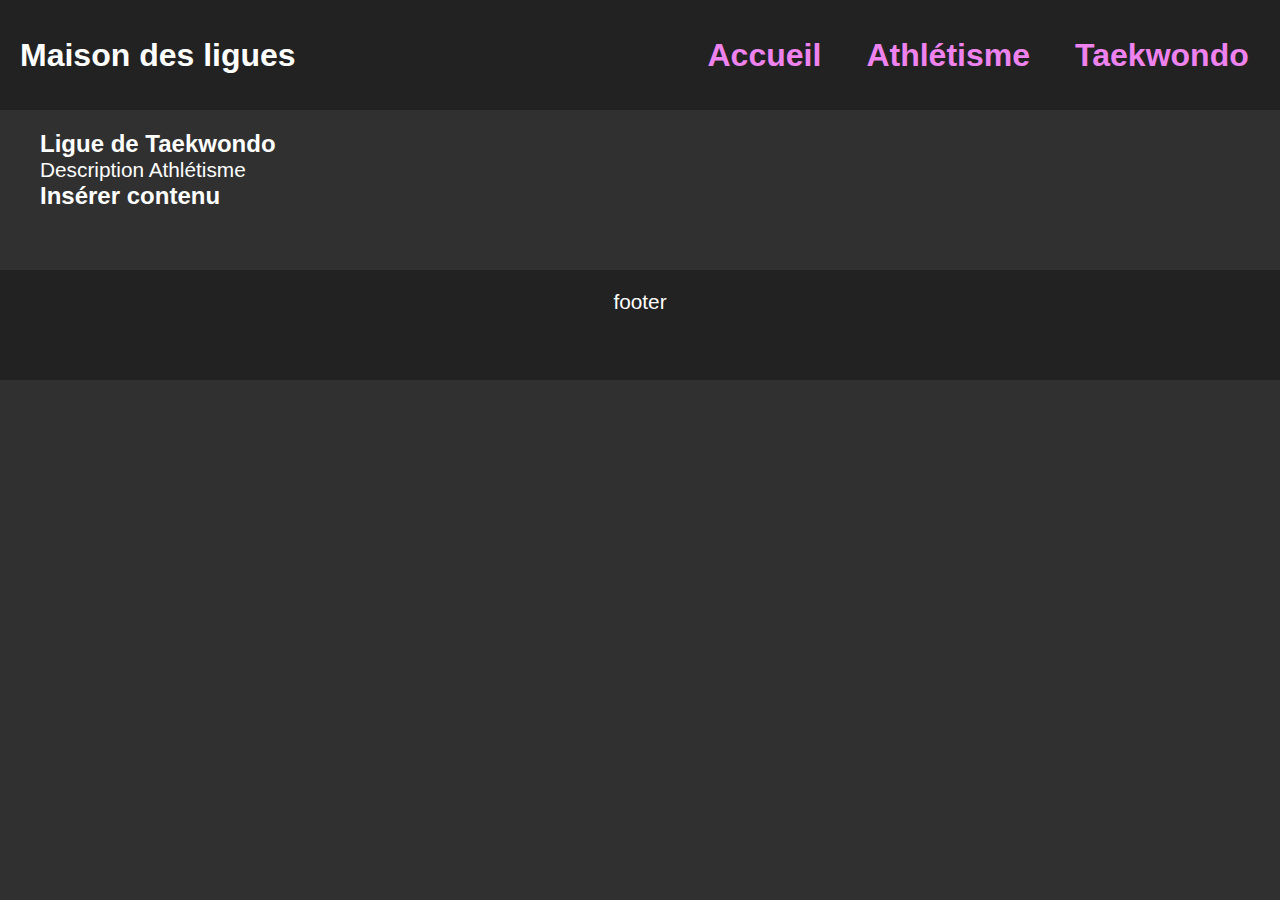
==== ligues/athletisme.html @ 339c703e "modif et harmonisation des pages" ====
<!-- Accueil -->

<!--

Site créé pour un projet au sein de l'Institut Limayrac

-->
<!DOCTYPE html>
<html>
<head>
    <meta charset="utf-8" />
    <meta name="viewport" content="width=device-width, initial-scale=1.0" />
    <title>Ligue Athlétisme</title>
    <link rel="stylesheet" href="../assets/style.css" />
    <link rel="shortcut icon" type="image/x-icon" href="../assets/img/favicon.ico" />
<body>
<header>
    <div class="logo">
        <h1>Maison des ligues</h1>
    </div>
    <div class="page">
        <h1><a href="">Accueil</a></h1>
        <h1><a href="">Athlétisme</a></h1>
        <h1><a href="">Taekwondo</a></h1>
    </div>
</header>
<main>
    <section id="description">
        <h2>Ligue de Taekwondo</h2>
        <p>Description Athlétisme</p>
    </section>
    <section id="contenu">
        <h2>Insérer contenu</h2>
    </section>
</main>
<footer>
    <p>footer</p>
</footer>
</body>
</html>
---- assets/style.css ----
/* Reset de la marge et du padding, et fond sombre par dÃ©faut */
* {
    margin: 0;
    padding: 0;
    font-family: Arial, Helvetica, sans-serif;
}

body {
  background-color: #303030;
}

a {
  color: violet;
  text-decoration: none;
}

.page > h1 {
  padding: 5%;
} 

a:hover {
  color: violet;
  text-decoration: underline;
}

p {
  font-size: 1.3rem;
}

.page {
  display: flex;
  margin-right: 10%;
}


/* Styles du header */
header {
  display: flex;
  align-items: center;
  justify-content: space-between;
  background-color: #222;
  /*box-shadow: 0 5px 10px rgba(0,0,0,0.19), 0 3px 3px rgba(0,0,0,0.23);*/
  color: white;
  padding: 20px;
  height: 70px;
}

/* Styles du main */
main {
  max-width: 1200px;
  margin: 0 auto;
  padding: 20px;
  background-color: #303030;
  color: white;
}

/* Styles du footer */
footer {
  background-color: #222;
  color: white;
  padding: 20px;
  margin-top: 40px;
  height: 70px;
  text-align: center;
}


/* MEDIA QUERY POUR LA VERSION MOBILE */
@media (max-width: 767px) {
  /* HEADER */
  header {
    height: auto;
  }

  header {
      flex-wrap: wrap;
  }
  
  .logo {
      width: 100%;
      text-align: center;
      margin-bottom: 10px;
  }

  /* FOOTER */
  footer {
    height: auto;
    padding: 1rem;
    text-align: center;
  }

  
  footer p {
    margin-bottom: 0.5rem;
    text-align: center;
  }

  footer a {
    color: #fff;
    text-decoration: none;
  }
}
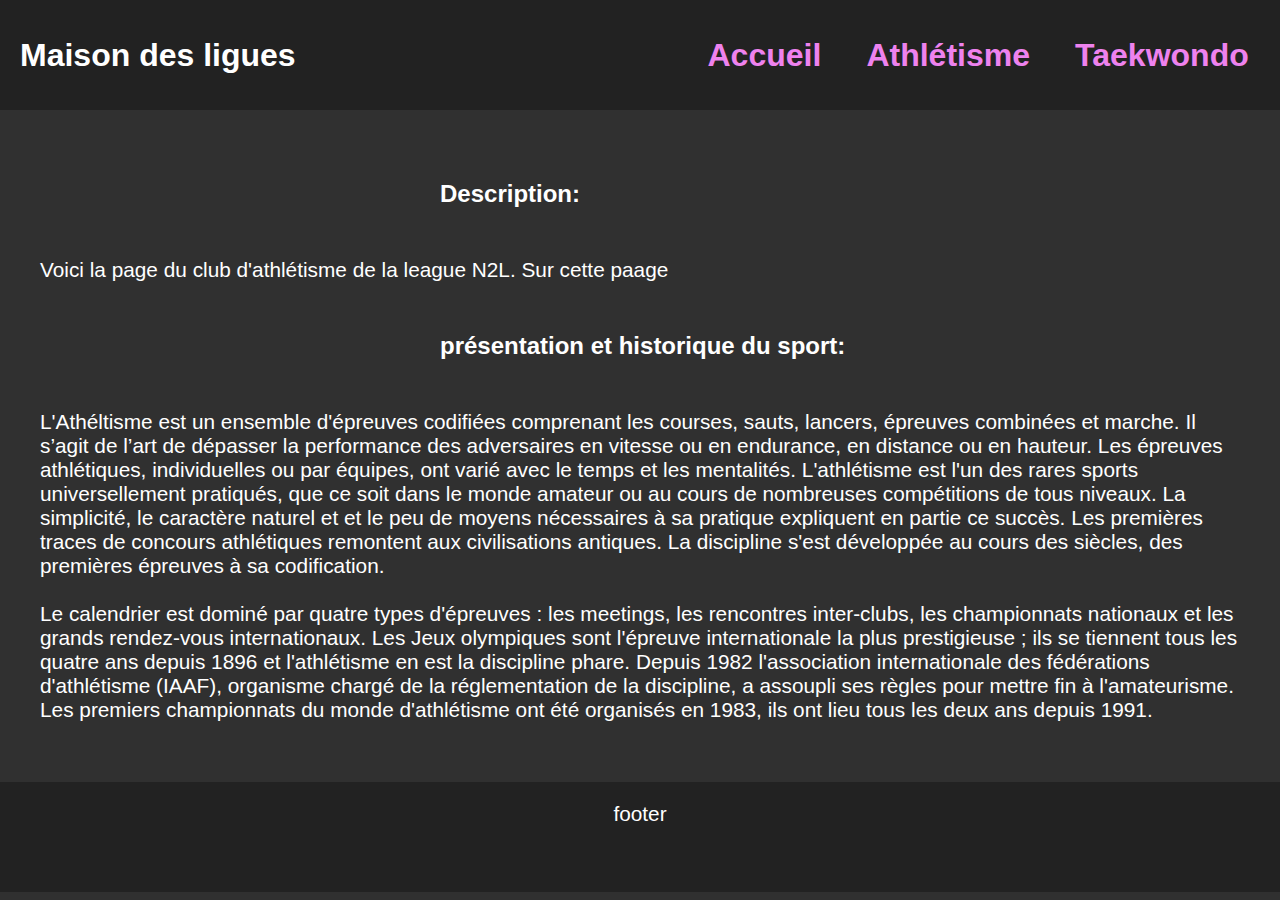
==== commit 674772f0: "modification athlétisme et css pour les titres" ====
--- a/ligues/athletisme.html
+++ b/ligues/athletisme.html
@@ -25,12 +25,35 @@
     </div>
 </header>
 <main>
+    <div class="titre">
+        <h2>Description:</h2>
+       </div>
     <section id="description">
-        <h2>Ligue de Taekwondo</h2>
-        <p>Description Athlétisme</p>
+        <p>Voici la page du club d'athlétisme de la league N2L. Sur cette paage  </p>
     </section>
+    <div class="titre">
+        <h2>présentation et historique du sport:</h2>
+    </div>
     <section id="contenu">
-        <h2>Insérer contenu</h2>
+        <p>L'Athéltisme est un ensemble d'épreuves codifiées comprenant les courses, sauts,
+            lancers, épreuves combinées et marche. Il s’agit de l’art de dépasser la performance
+            des adversaires en vitesse ou en endurance, en distance ou en hauteur. Les épreuves
+            athlétiques, individuelles ou par équipes, ont varié avec le temps et les mentalités.
+            L'athlétisme est l'un des rares sports universellement pratiqués, que ce soit dans le
+            monde amateur ou au cours de nombreuses compétitions de tous niveaux. La simplicité,
+            le caractère naturel et et le peu de moyens nécessaires à sa pratique expliquent en
+            partie ce succès. Les premières traces de concours athlétiques remontent aux
+            civilisations antiques. La discipline s'est développée au cours des siècles, des
+            premières épreuves à sa codification.<br><br>
+
+            Le calendrier est dominé par quatre types d'épreuves : les meetings, les rencontres
+            inter-clubs, les championnats nationaux et les grands rendez-vous internationaux.
+            Les Jeux olympiques sont l'épreuve internationale la plus prestigieuse ;
+            ils se tiennent tous les quatre ans depuis 1896 et l'athlétisme en est la discipline
+            phare. Depuis 1982 l'association internationale des fédérations d'athlétisme (IAAF),
+            organisme chargé de la réglementation de la discipline, a assoupli ses règles pour
+            mettre fin à l'amateurisme. Les premiers championnats du monde d'athlétisme ont été
+            organisés en 1983, ils ont lieu tous les deux ans depuis 1991. </p>
     </section>
 </main>
 <footer>
--- a/assets/style.css
+++ b/assets/style.css
@@ -64,6 +64,13 @@
   text-align: center;
 }
 
+.titre {
+  color: white;
+  padding: 50px;
+  margin-left: 350px;
+  margin-right: 300px;
+  font-weight: bold;
+}
 
 /* MEDIA QUERY POUR LA VERSION MOBILE */
 @media (max-width: 767px) {
@@ -99,4 +106,6 @@
     color: #fff;
     text-decoration: none;
   }
+
+
 }
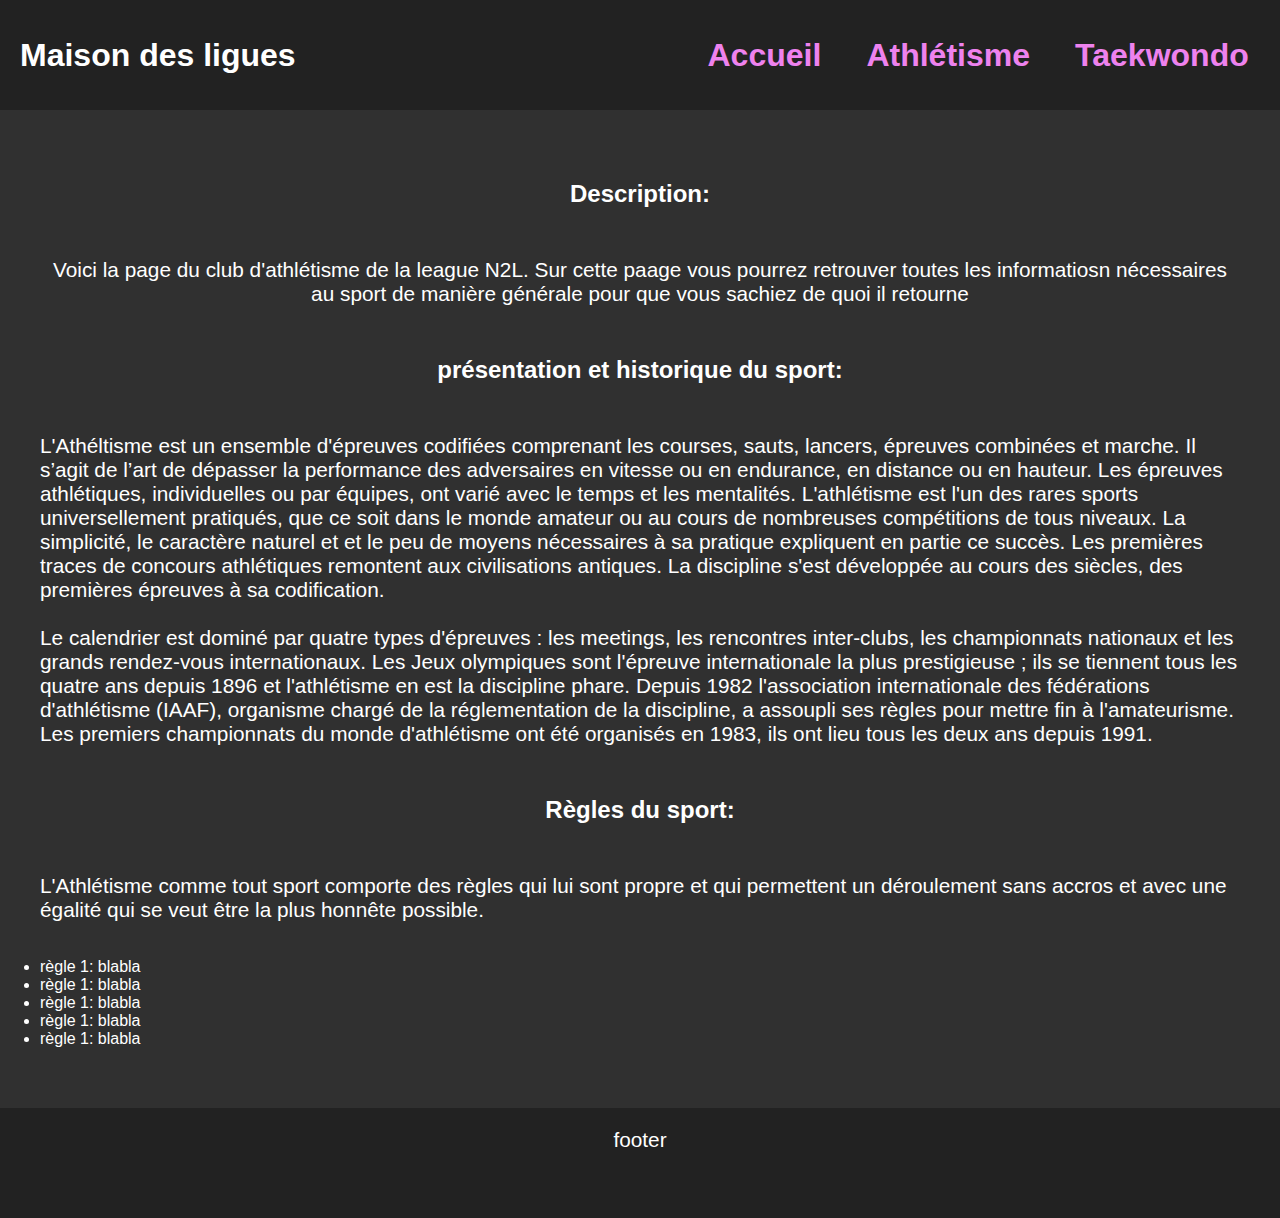
==== commit f82f21dc: "maj 2 de mathais" ====
--- a/ligues/athletisme.html
+++ b/ligues/athletisme.html
@@ -28,9 +28,12 @@
     <div class="titre">
         <h2>Description:</h2>
        </div>
-    <section id="description">
-        <p>Voici la page du club d'athlétisme de la league N2L. Sur cette paage  </p>
-    </section>
+    <div class="description">
+        <p>Voici la page du club d'athlétisme de la league N2L. Sur cette paage vous pourrez
+            retrouver toutes les informatiosn nécessaires au sport de manière générale
+        pour que vous sachiez de quoi il retourne</p>
+    </div>
+        
     <div class="titre">
         <h2>présentation et historique du sport:</h2>
     </div>
@@ -55,6 +58,22 @@
             mettre fin à l'amateurisme. Les premiers championnats du monde d'athlétisme ont été
             organisés en 1983, ils ont lieu tous les deux ans depuis 1991. </p>
     </section>
+    <div class="titre">
+        <h2>Règles du sport:</h2>
+    </div>
+<section id="contenu">
+    <p>L'Athlétisme comme tout sport comporte des règles qui lui sont propre et qui
+        permettent un déroulement sans accros et avec une égalité qui se veut être la 
+        plus honnête possible.
+    </p>
+    <br>
+    <br>
+    <ul><li>règle 1: blabla</li></ul>
+    <ul><li>règle 1: blabla</li></ul>
+    <ul><li>règle 1: blabla</li></ul>
+    <ul><li>règle 1: blabla</li></ul>
+    <ul><li>règle 1: blabla</li></ul>
+</section>
 </main>
 <footer>
     <p>footer</p>
--- a/assets/style.css
+++ b/assets/style.css
@@ -67,9 +67,14 @@
 .titre {
   color: white;
   padding: 50px;
-  margin-left: 350px;
-  margin-right: 300px;
+  text-align: center;
   font-weight: bold;
+}
+
+.description {
+  text-align: center;
+  width: auto;
+  font-size: 30px;
 }
 
 /* MEDIA QUERY POUR LA VERSION MOBILE */
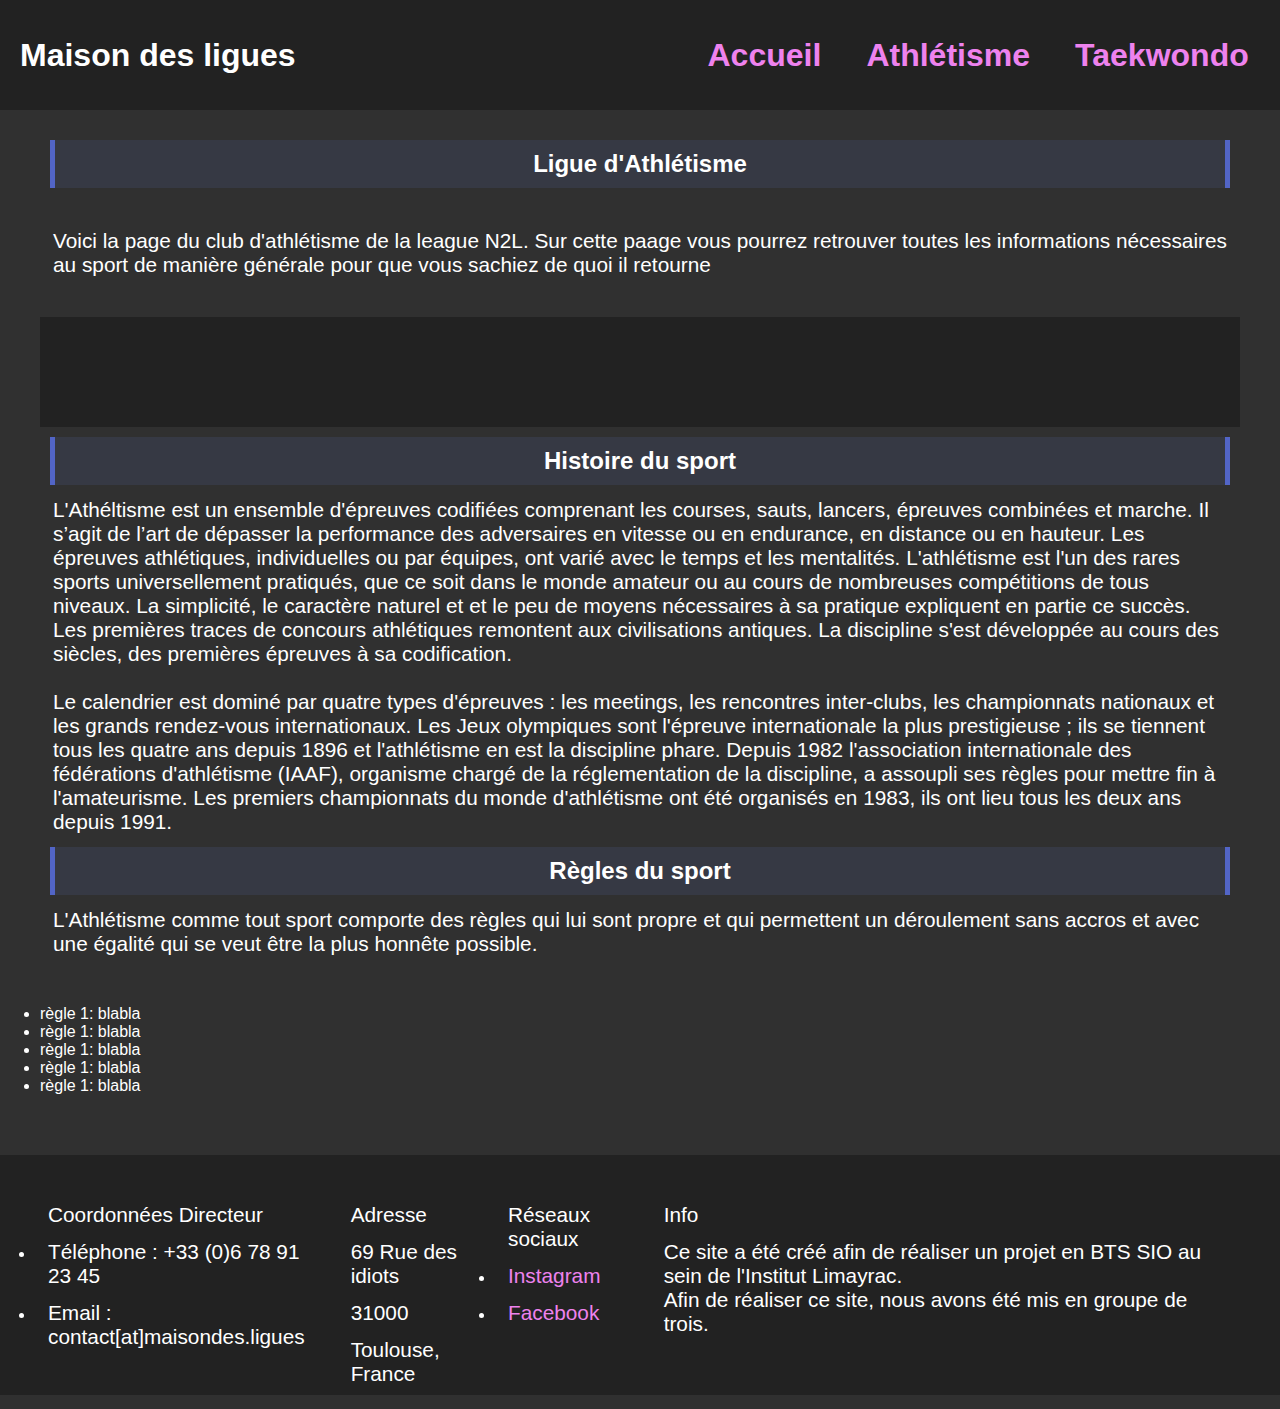
==== commit 5a91ac02: "Ajout et uniformisation du code" ====
--- a/ligues/athletisme.html
+++ b/ligues/athletisme.html
@@ -8,36 +8,33 @@
 <!DOCTYPE html>
 <html>
 <head>
+    <title>Ligue d'Athlétisme</title>
+    <link rel="stylesheet" href="../assets/style.css" />
+    <link rel="shortcut icon" type="image/x-icon" href="../assets/img/favicon.ico" />
     <meta charset="utf-8" />
     <meta name="viewport" content="width=device-width, initial-scale=1.0" />
-    <title>Ligue Athlétisme</title>
-    <link rel="stylesheet" href="../assets/style.css" />
-    <link rel="shortcut icon" type="image/x-icon" href="../assets/img/favicon.ico" />
 <body>
 <header>
     <div class="logo">
         <h1>Maison des ligues</h1>
     </div>
     <div class="page">
-        <h1><a href="">Accueil</a></h1>
-        <h1><a href="">Athlétisme</a></h1>
-        <h1><a href="">Taekwondo</a></h1>
+        <h1><a href="../index.html">Accueil</a></h1>
+        <h1><a href="#">Athlétisme</a></h1>
+        <h1><a href="taekwondo.html">Taekwondo</a></h1>
     </div>
 </header>
-<main>
-    <div class="titre">
-        <h2>Description:</h2>
-       </div>
+<div class="container">
     <div class="description">
-        <p>Voici la page du club d'athlétisme de la league N2L. Sur cette paage vous pourrez
-            retrouver toutes les informatiosn nécessaires au sport de manière générale
-        pour que vous sachiez de quoi il retourne</p>
+        <h2 class="title">Ligue d'Athlétisme</h2>
+        <br>
+        <p>Voici la page du club d'athlétisme de la league N2L. Sur cette paage vous pourrez retrouver toutes les 
+            informations nécessaires au sport de manière générale pour que vous sachiez de quoi il retourne
+        </p>
     </div>
-        
-    <div class="titre">
-        <h2>présentation et historique du sport:</h2>
-    </div>
-    <section id="contenu">
+    <div class="space"></div>
+    <div class="contenu">
+        <h2 class="title">Histoire du sport</h2>
         <p>L'Athéltisme est un ensemble d'épreuves codifiées comprenant les courses, sauts,
             lancers, épreuves combinées et marche. Il s’agit de l’art de dépasser la performance
             des adversaires en vitesse ou en endurance, en distance ou en hauteur. Les épreuves
@@ -56,27 +53,54 @@
             phare. Depuis 1982 l'association internationale des fédérations d'athlétisme (IAAF),
             organisme chargé de la réglementation de la discipline, a assoupli ses règles pour
             mettre fin à l'amateurisme. Les premiers championnats du monde d'athlétisme ont été
-            organisés en 1983, ils ont lieu tous les deux ans depuis 1991. </p>
-    </section>
-    <div class="titre">
-        <h2>Règles du sport:</h2>
+            organisés en 1983, ils ont lieu tous les deux ans depuis 1991. 
+        </p>
+        <h2 class="title">Règles du sport</h2>
+        <p>L'Athlétisme comme tout sport comporte des règles qui lui sont propre et qui
+            permettent un déroulement sans accros et avec une égalité qui se veut être la 
+            plus honnête possible.
+        </p>
+        <br>
+        <br>
+        <ul><li>règle 1: blabla</li></ul>
+        <ul><li>règle 1: blabla</li></ul>
+        <ul><li>règle 1: blabla</li></ul>
+        <ul><li>règle 1: blabla</li></ul>
+        <ul><li>règle 1: blabla</li></ul>
     </div>
-<section id="contenu">
-    <p>L'Athlétisme comme tout sport comporte des règles qui lui sont propre et qui
-        permettent un déroulement sans accros et avec une égalité qui se veut être la 
-        plus honnête possible.
-    </p>
-    <br>
-    <br>
-    <ul><li>règle 1: blabla</li></ul>
-    <ul><li>règle 1: blabla</li></ul>
-    <ul><li>règle 1: blabla</li></ul>
-    <ul><li>règle 1: blabla</li></ul>
-    <ul><li>règle 1: blabla</li></ul>
-</section>
-</main>
+</div>
 <footer>
-    <p>footer</p>
+    <div class="grid">
+        <div class="grid_child">
+            <p class="title_mini">Coordonnées Directeur</p>
+            <ul>
+                <li><p>Téléphone : +33 (0)6 78 91 23 45</p></li>
+                <li><p>Email     : contact[at]maisondes.ligues</p></li>
+            </ul>
+        </div>
+        <div class="grid_child">
+            <p class="title_mini">Adresse</p>
+            <ul>
+                <p>69 Rue des idiots</p>
+                <p>31000</p>
+                <p>Toulouse, France</p>
+            </ul>
+        </div>
+        <div class="grid_child">
+            <p class="title_mini">Réseaux sociaux</p>
+            <ul>
+                <li><p><a href="">Instagram</a></p></li>
+                <li><p><a href="">Facebook</a></p></li>
+            </ul>
+        </div>
+        <div class="grid_child">
+            <p class="title_mini">Info</p>
+            <p>
+                Ce site a été créé afin de réaliser un projet en BTS SIO au sein de l'Institut Limayrac.<br>
+                Afin de réaliser ce site, nous avons été mis en groupe de trois.<br>
+            </p>
+        </div>
+    </div>
 </footer>
 </body>
 </html>
--- a/assets/style.css
+++ b/assets/style.css
@@ -25,11 +25,21 @@
 
 p {
   font-size: 1.3rem;
+  margin: 13px;
 }
 
 .page {
   display: flex;
   margin-right: 10%;
+}
+
+.title {
+  background-color: #4148685e;
+  padding: 10px;
+  border-right: 5px solid #5265c7;
+  border-left: 5px solid #5265c7;
+  text-align: center;
+  margin: 10px;
 }
 
 
@@ -46,7 +56,7 @@
 }
 
 /* Styles du main */
-main {
+.container {
   max-width: 1200px;
   margin: 0 auto;
   padding: 20px;
@@ -60,21 +70,46 @@
   color: white;
   padding: 20px;
   margin-top: 40px;
+  height: 200px;
+}
+
+.space {
+  background-color: #222;
+  color: white;
+  padding: 20px;
+  margin-top: 40px;
   height: 70px;
+}
+
+.grid {
+  display: flex;
+  margin: 5px;
+}
+
+.grid_child {
+  padding: 10px;
+}
+
+table {
+  width: 100%;
+  text-align: center;
+  border-collapse: collapse;
+  margin-bottom: 20px;
+}
+
+
+th, td {
+  border: 1px solid #ddd;
+  padding: 8px;
   text-align: center;
 }
 
-.titre {
-  color: white;
-  padding: 50px;
-  text-align: center;
-  font-weight: bold;
+th {
+  background-color: #555555;
 }
 
-.description {
-  text-align: center;
-  width: auto;
-  font-size: 30px;
+tr:hover {
+  background-color: #777777;
 }
 
 /* MEDIA QUERY POUR LA VERSION MOBILE */
@@ -111,6 +146,4 @@
     color: #fff;
     text-decoration: none;
   }
-
-
 }
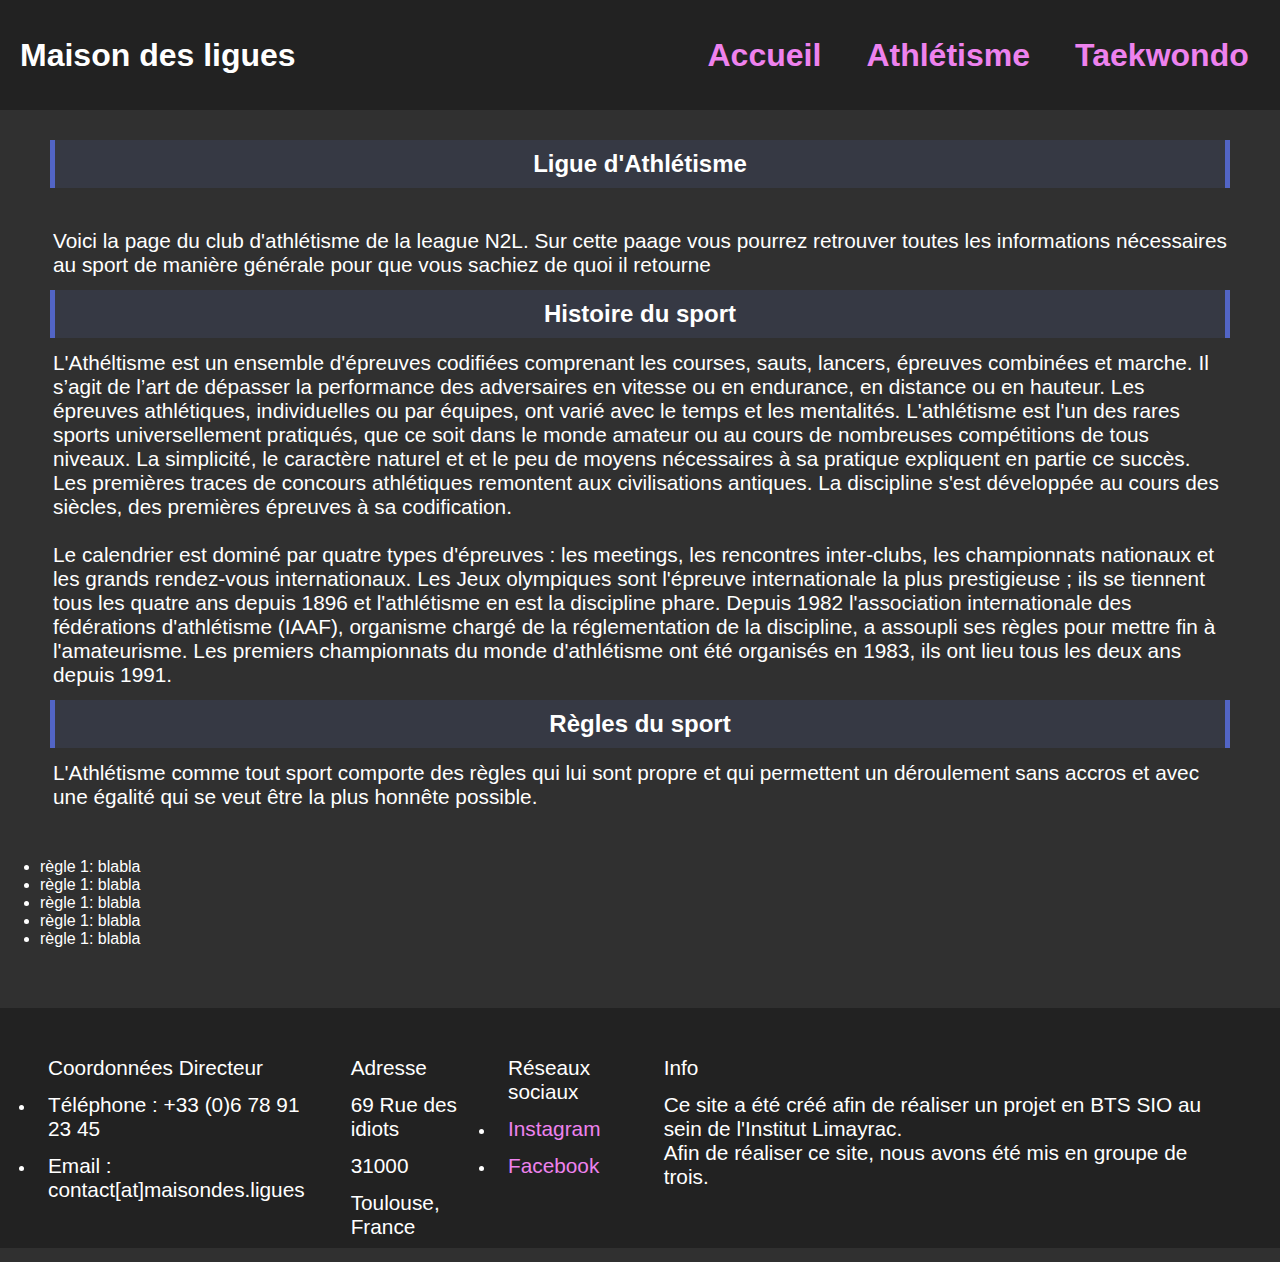
==== commit 5ee55618: "Add files via upload" ====
--- a/ligues/athletisme.html
+++ b/ligues/athletisme.html
@@ -32,7 +32,6 @@
             informations nécessaires au sport de manière générale pour que vous sachiez de quoi il retourne
         </p>
     </div>
-    <div class="space"></div>
     <div class="contenu">
         <h2 class="title">Histoire du sport</h2>
         <p>L'Athéltisme est un ensemble d'épreuves codifiées comprenant les courses, sauts,
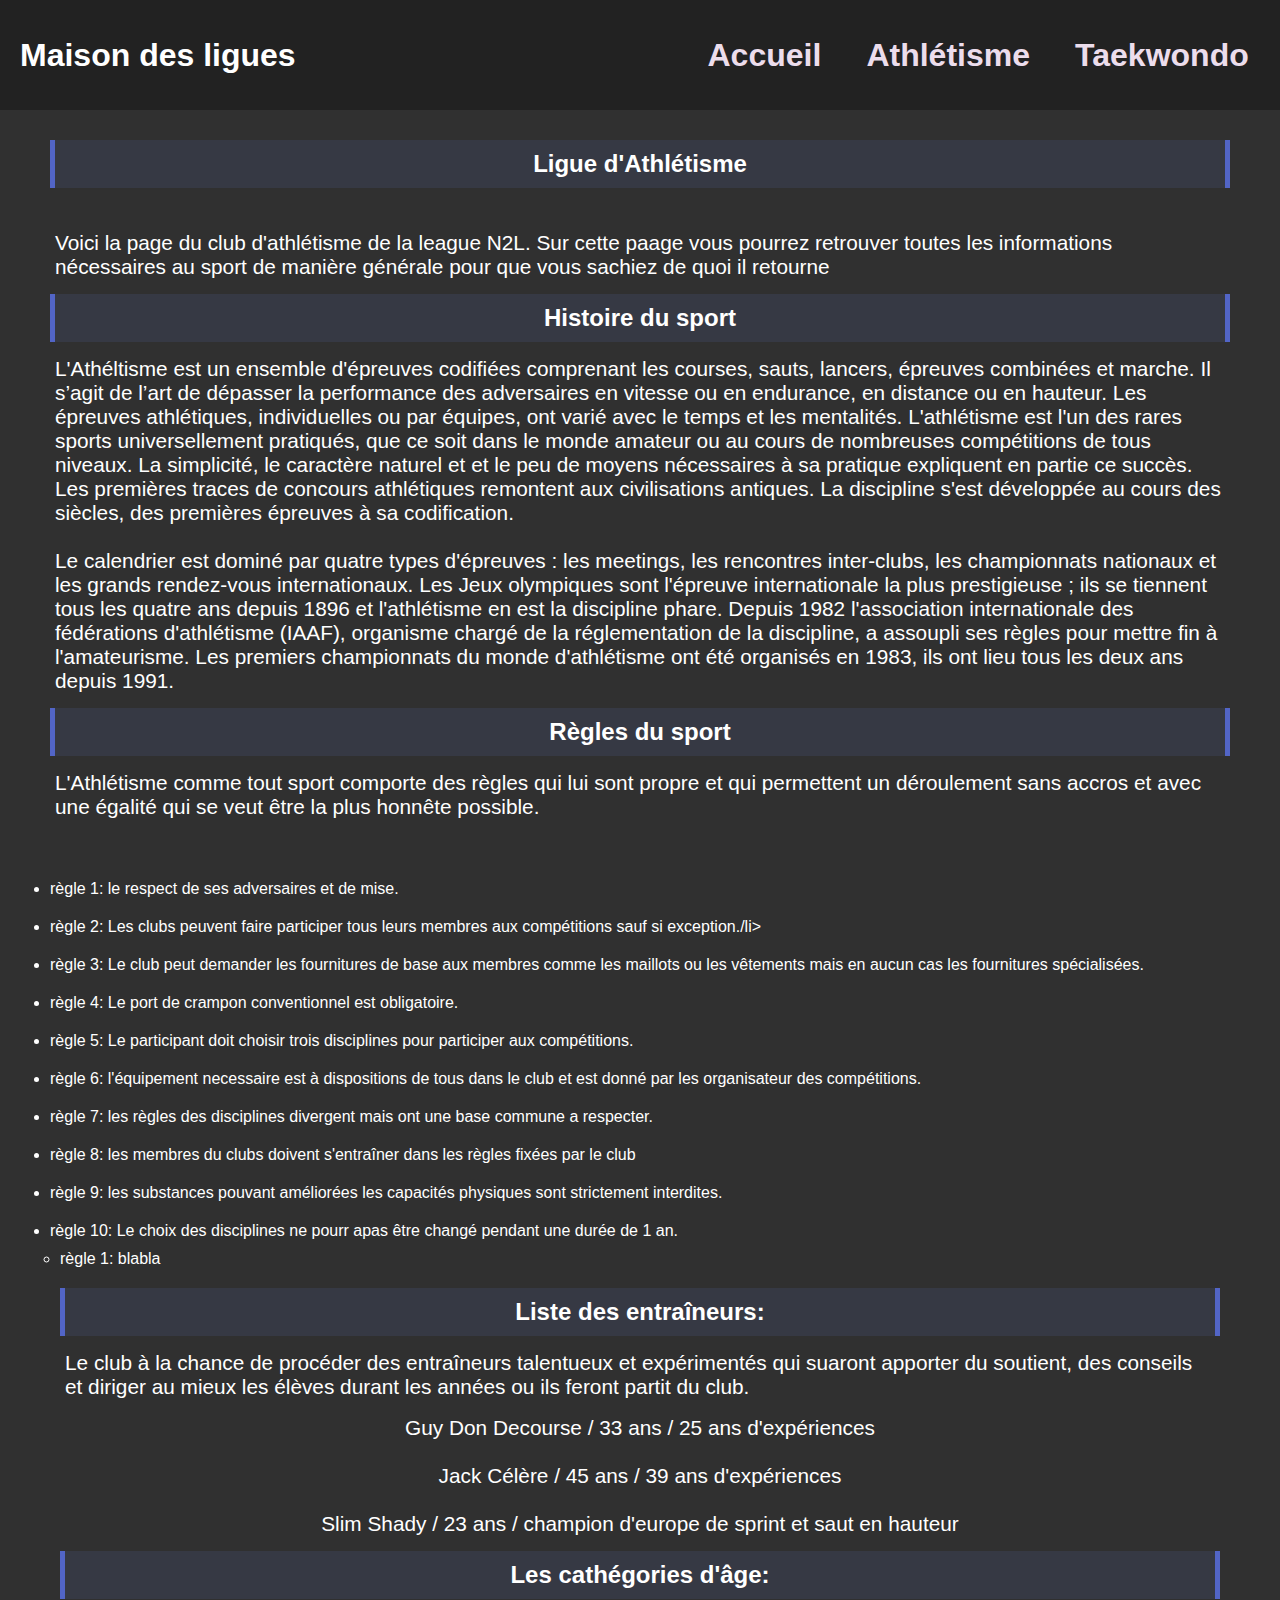
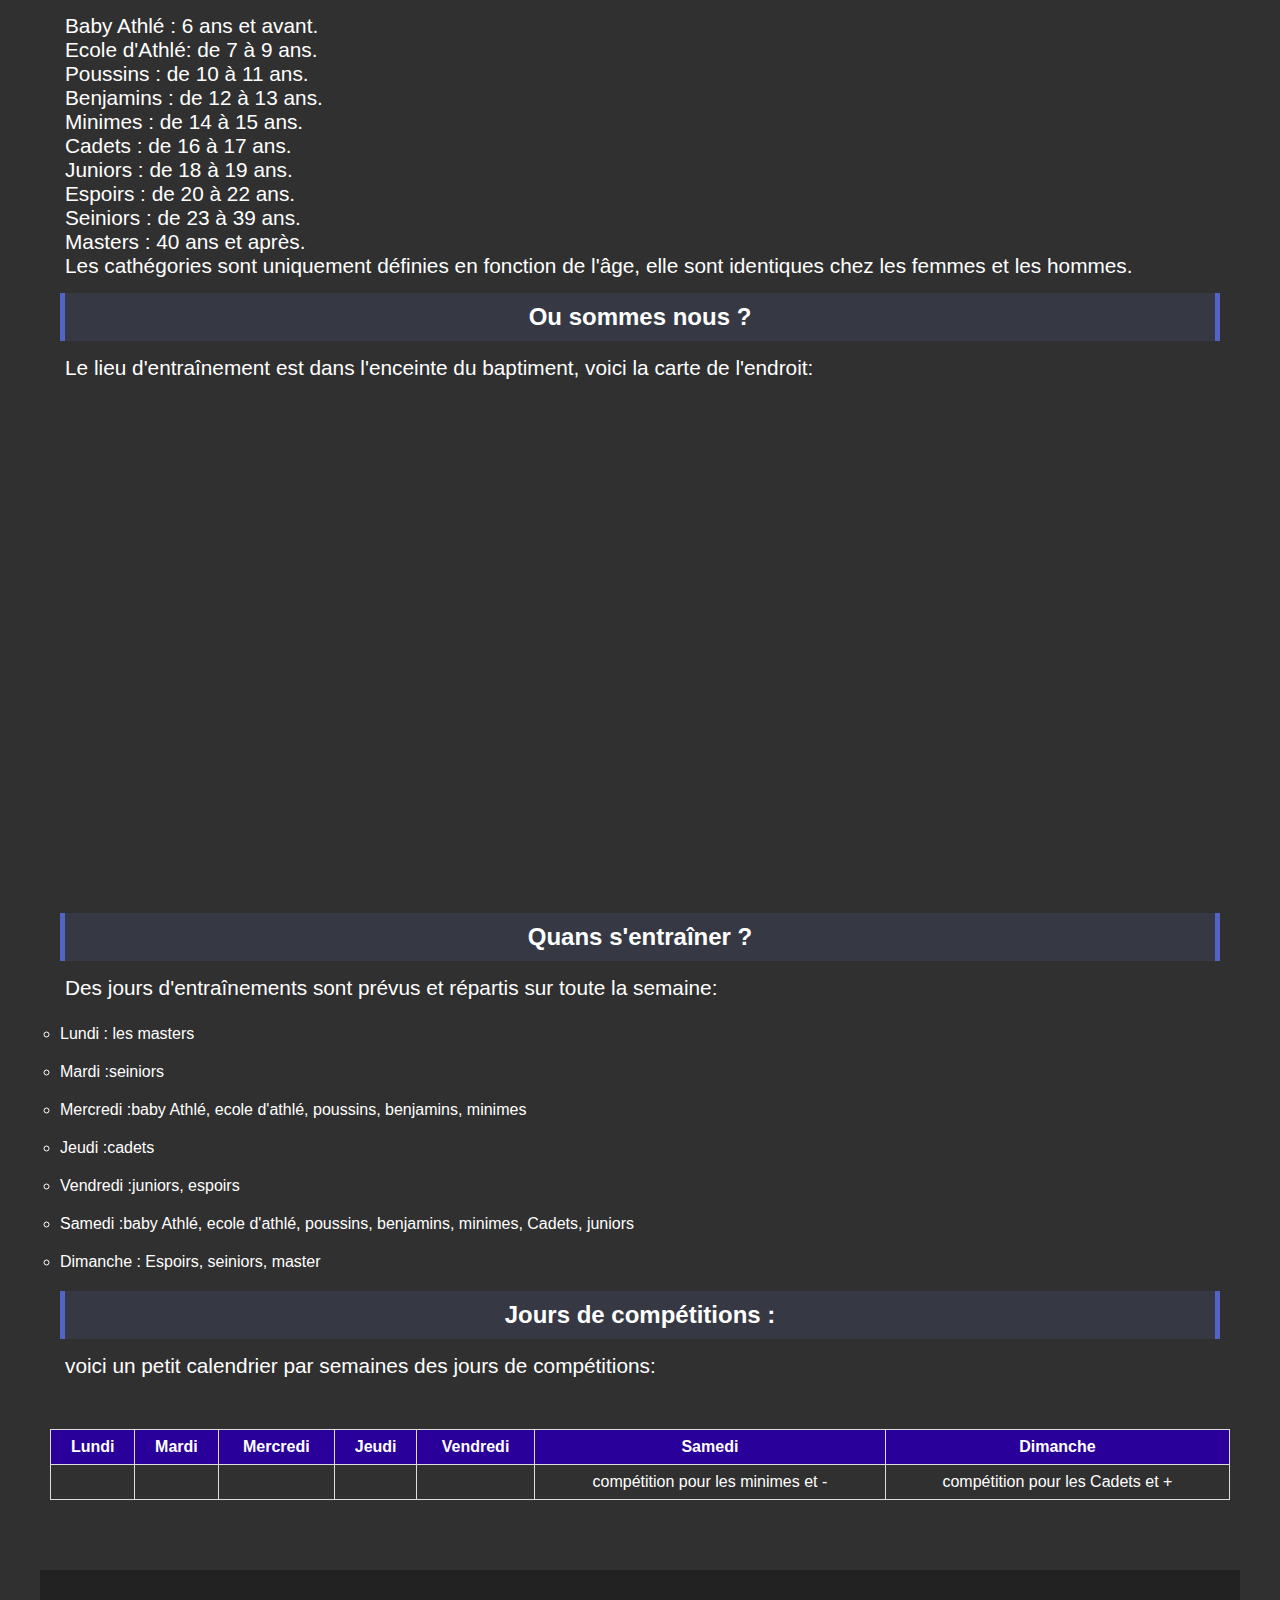
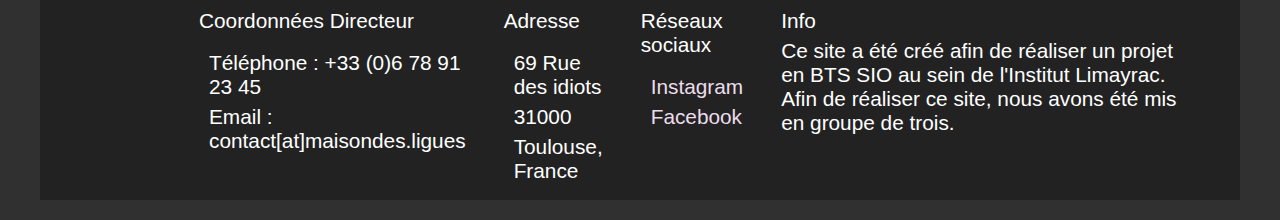
==== commit 81253ed9: "Update athletisme.html" ====
--- a/ligues/athletisme.html
+++ b/ligues/athletisme.html
@@ -61,12 +61,85 @@
         </p>
         <br>
         <br>
-        <ul><li>règle 1: blabla</li></ul>
-        <ul><li>règle 1: blabla</li></ul>
-        <ul><li>règle 1: blabla</li></ul>
-        <ul><li>règle 1: blabla</li></ul>
-        <ul><li>règle 1: blabla</li></ul>
-    </div>
+        <ul><li>règle 1: le respect de ses adversaires et de mise.</li></ul>
+        <ul><li>règle 2: Les clubs peuvent faire participer tous leurs membres aux compétitions sauf si exception./li></ul>
+        <ul><li>règle 3: Le club peut demander les fournitures de base aux membres comme les maillots ou les vêtements mais en aucun cas les fournitures spécialisées.</li></ul>
+        <ul><li>règle 4: Le port de crampon conventionnel est obligatoire.</li></ul>
+        <ul><li>règle 5: Le participant doit choisir trois disciplines pour participer aux compétitions.</li></ul>
+        <ul><li>règle 6: l'équipement necessaire est à dispositions de tous dans le club et est donné par les organisateur des compétitions.</li></ul>
+        <ul><li>règle 7: les règles des disciplines divergent mais ont une base commune a respecter.</li></ul>
+        <ul><li>règle 8: les membres du clubs doivent s'entraîner dans les règles fixées par le club</li></ul>
+        <ul><li>règle 9: les substances pouvant améliorées les capacités physiques sont strictement interdites.</li></ul>
+        <ul><li>règle 10: Le choix des disciplines ne pourr apas être changé pendant une durée de 1 an.<ul><li>règle 1: blabla</li></ul> 
+
+        <h2 class="title">Liste des entraîneurs:</h2>
+        <p>Le club à la chance de procéder des entraîneurs talentueux et expérimentés qui suaront
+            apporter du soutient, des conseils et diriger au mieux les élèves durant les années ou ils 
+            feront partit du club.</p>
+       <center>
+        <p>
+            Guy Don Decourse / 33 ans / 25 ans d'expériences
+            <br>
+            <br>
+            Jack Célère / 45 ans / 39 ans d'expériences
+            <br>
+            <br>
+            Slim Shady / 23 ans / champion d'europe de sprint et saut en hauteur
+        </p>
+       </center>
+       <h2 class="title">Les cathégories d'âge:</h2>
+       <p>
+        Baby Athlé : 6 ans et avant.
+        <br>
+        Ecole d'Athlé: de 7 à 9 ans. 
+        <br>
+        Poussins : de 10 à 11 ans. 
+        <br>
+        Benjamins : de 12 à 13 ans.
+        <br>
+        Minimes : de 14 à 15 ans.
+        <br>
+        Cadets : de 16 à 17 ans.
+        <br>
+        Juniors : de 18 à 19 ans.
+        <br>
+        Espoirs : de 20 à 22 ans.
+        <br>
+        Seiniors : de 23 à 39 ans.
+        <br>
+        Masters : 40 ans et après.
+        <br>
+        Les cathégories sont uniquement définies en fonction de l'âge, elle sont 
+        identiques chez les femmes et les hommes.
+       </p> 
+       <h2 class="title">Ou sommes nous ?</h2>
+       <p>Le lieu d'entraînement est dans l'enceinte du baptiment, voici la carte de l'endroit:</p>
+       <br>
+       <br>
+       <iframe src="https://www.google.com/maps/embed?pb=!1m18!1m12!1m3!1d1348303.2295026658!2d3.7751883562500113!3d48.6977444!2m3!1f0!2f0!3f0!3m2!1i1024!2i768!4f13.1!3m3!1m2!1s0x479498337fd326ab%3A0x89b760c0b870ea0c!2sLigue%20d&#39;Athl%C3%A9tisme%20R%C3%A9gionale%20du%20Grand%20Est!5e0!3m2!1sfr!2sfr!4v1703005053002!5m2!1sfr!2sfr" width="600" height="450" style="border:0;" allowfullscreen="" loading="lazy" referrerpolicy="no-referrer-when-downgrade"></iframe>
+       <br>
+       <br>
+       <h2 class="title">Quans s'entraîner ?</h2>
+       <p>Des jours d'entraînements sont prévus et répartis sur toute la semaine:</p>
+       <ul><li>Lundi : les masters</li></ul>
+       <ul><li>Mardi :seiniors </li></ul>
+       <ul><li>Mercredi :baby Athlé, ecole d'athlé, poussins, benjamins, minimes</li></ul>
+       <ul><li>Jeudi :cadets</li></ul>
+       <ul><li>Vendredi :juniors, espoirs</li></ul>
+       <ul><li>Samedi :baby Athlé, ecole d'athlé, poussins, benjamins, minimes, Cadets, juniors</li></ul>
+       <ul><li>Dimanche : Espoirs, seiniors, master</li></ul> 
+       <h2 class="title">Jours de compétitions :</h2>
+       <p>voici un petit calendrier par semaines des jours de compétitions:</p>
+       <br>
+       <br>
+       <table>
+          <tr>
+            <th>Lundi</th><th>Mardi</th><th>Mercredi</th><th>Jeudi</th><th>Vendredi</th><th>Samedi</th><th>Dimanche</th>
+          </tr>
+          <tr>
+            <td></td><td></td><td></td><td></td><td></td><td>compétition pour les minimes et -</td><td>compétition pour les Cadets et +</td>
+          </tr>
+      </table>
 </div>
 <footer>
     <div class="grid">
--- a/assets/style.css
+++ b/assets/style.css
@@ -10,8 +10,26 @@
 }
 
 a {
-  color: violet;
+  color: rgb(236, 221, 236);
   text-decoration: none;
+}
+
+img {
+  height: auto;
+  width: 100%;
+  margin: 10px;
+}
+
+.alexia {
+  width: 200px;
+}
+
+.sasuke {
+  width: 200px;
+}
+
+.naruto {
+  width: 200px;
 }
 
 .page > h1 {
@@ -26,6 +44,11 @@
 p {
   font-size: 1.3rem;
   margin: 13px;
+  padding: 2px;
+}
+
+ul {
+  padding: 10px;
 }
 
 .page {
@@ -70,7 +93,16 @@
   color: white;
   padding: 20px;
   margin-top: 40px;
-  height: 200px;
+  height: 190px;
+  padding-left: 140px;
+}
+
+footer ul li {
+  list-style: none;
+}
+
+footer p {
+  margin: 2px;
 }
 
 .space {
@@ -105,11 +137,11 @@
 }
 
 th {
-  background-color: #555555;
+  background-color: #290099;
 }
 
 tr:hover {
-  background-color: #777777;
+  background-color: #ff000091;
 }
 
 /* MEDIA QUERY POUR LA VERSION MOBILE */
@@ -123,6 +155,10 @@
       flex-wrap: wrap;
   }
   
+  .page {
+      display: block;
+  }
+
   .logo {
       width: 100%;
       text-align: center;
@@ -132,18 +168,26 @@
   /* FOOTER */
   footer {
     height: auto;
-    padding: 1rem;
+    padding: 5px;
     text-align: center;
+  }
+
+  .grid {
+    display: block;
+  }
+
+  footer > ul > li {
+    padding: 5px;
   }
 
   
   footer p {
-    margin-bottom: 0.5rem;
+    padding: 2px;
+    margin: 1px;
     text-align: center;
   }
 
   footer a {
-    color: #fff;
     text-decoration: none;
   }
 }
